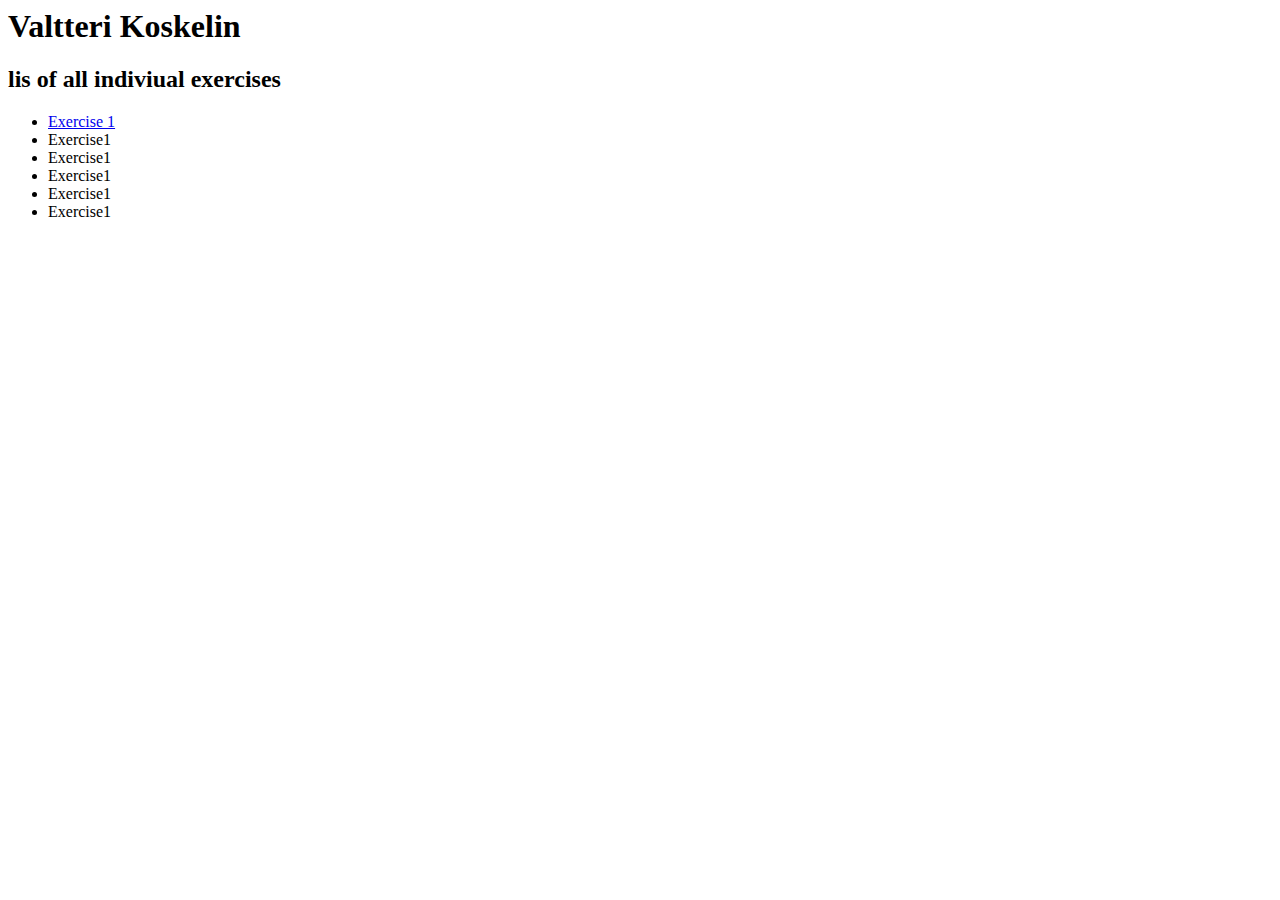
==== index.html @ fb407f05 "Initial commit" ====
<html>
    <head>
        <title>These are my individual tasks</title>
    </head>
    <body>
        <h1>Valtteri Koskelin</h1>
        <h2>lis of all indiviual exercises</h2>
        <ul>
            <li><a href="exercise1.html">Exercise 1</a></li>
            <li>Exercise1</li>
            <li>Exercise1</li>
            <li>Exercise1</li>
            <li>Exercise1</li>
            <li>Exercise1</li>

        </ul>


    </body>
</html>
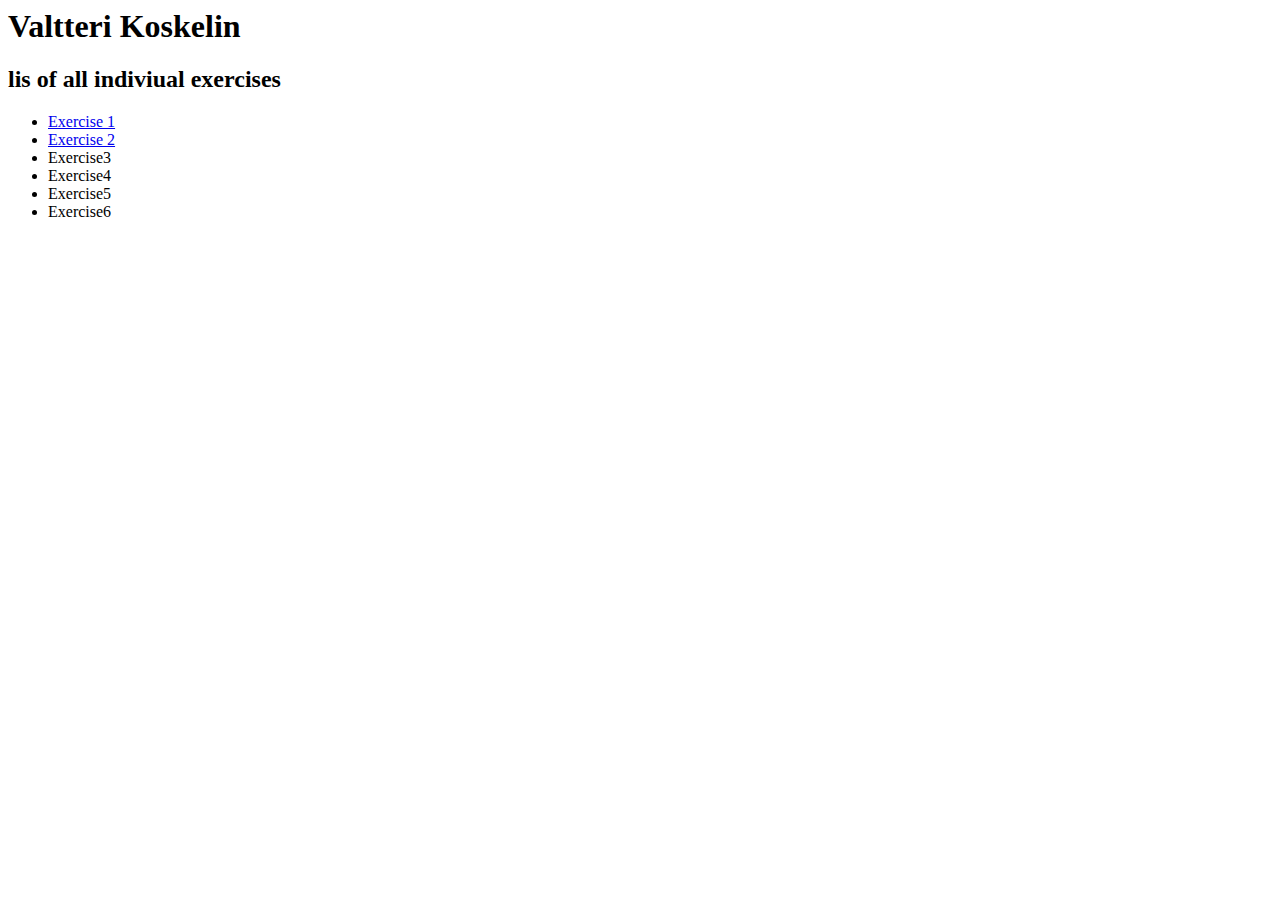
==== commit f69adacc: "main" ====
--- a/index.html
+++ b/index.html
@@ -7,11 +7,11 @@
         <h2>lis of all indiviual exercises</h2>
         <ul>
             <li><a href="exercise1.html">Exercise 1</a></li>
-            <li>Exercise1</li>
-            <li>Exercise1</li>
-            <li>Exercise1</li>
-            <li>Exercise1</li>
-            <li>Exercise1</li>
+            <li><a href="exercise2.html">Exercise 2</a></li>
+            <li>Exercise3</li>
+            <li>Exercise4</li>
+            <li>Exercise5</li>
+            <li>Exercise6</li>
 
         </ul>
 
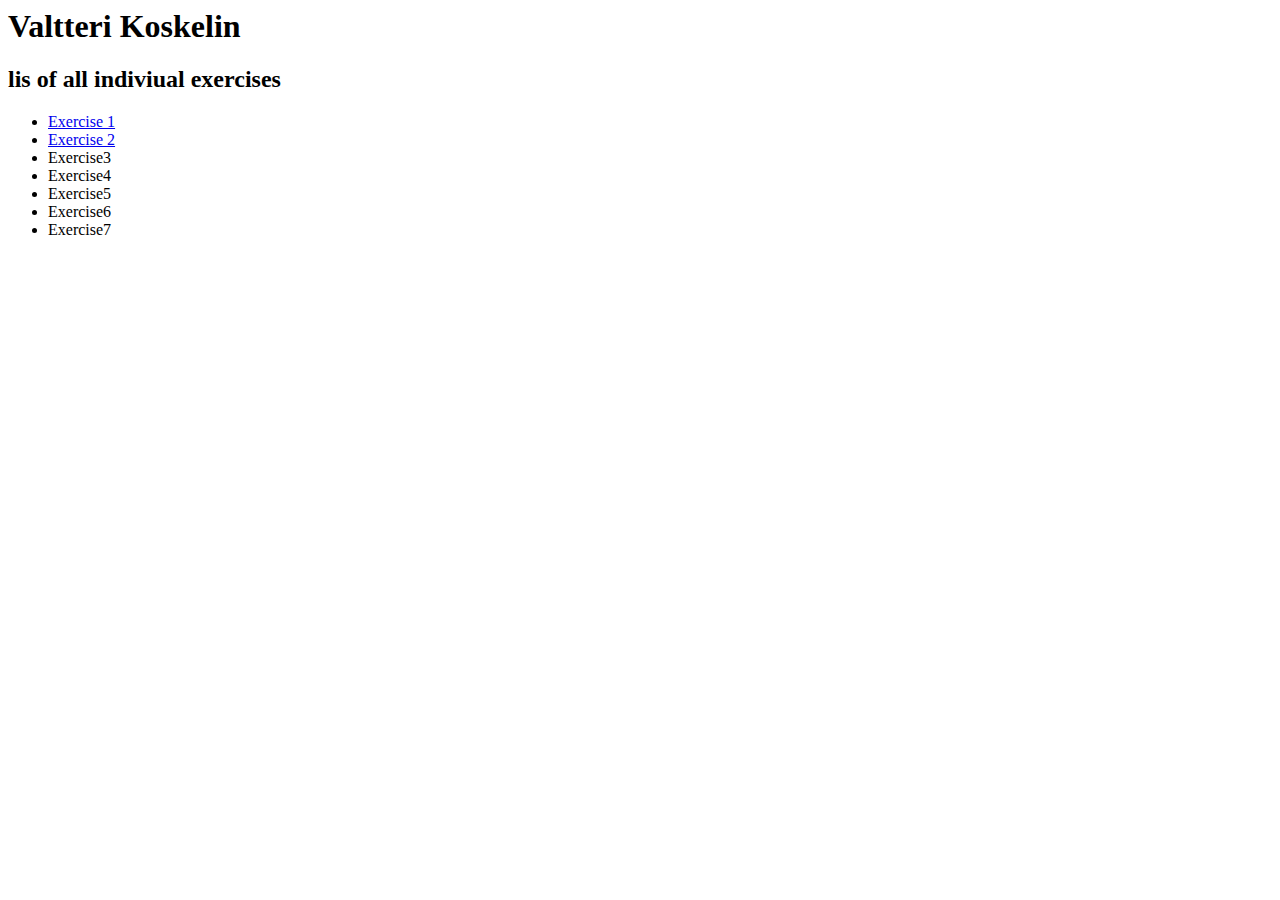
==== commit 5c5bbd94: "changes" ====
--- a/index.html
+++ b/index.html
@@ -12,6 +12,7 @@
             <li>Exercise4</li>
             <li>Exercise5</li>
             <li>Exercise6</li>
+            <li>Exercise7</li>
 
         </ul>
 
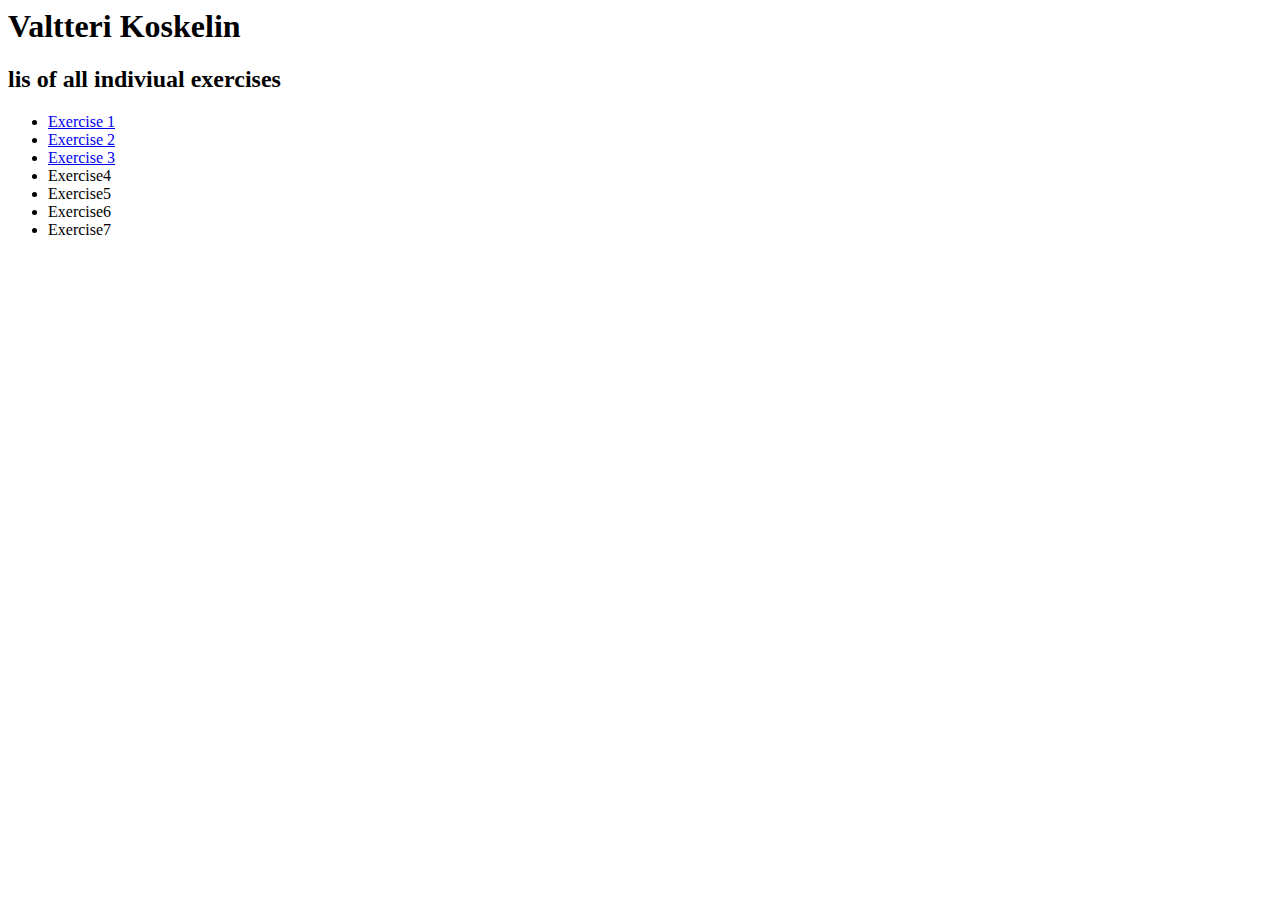
==== commit 18f07bbe: "df" ====
--- a/index.html
+++ b/index.html
@@ -8,7 +8,7 @@
         <ul>
             <li><a href="exercise1.html">Exercise 1</a></li>
             <li><a href="exercise2.html">Exercise 2</a></li>
-            <li>Exercise3</li>
+            <li><a href="exercise3.html">Exercise 3</a></li>
             <li>Exercise4</li>
             <li>Exercise5</li>
             <li>Exercise6</li>
